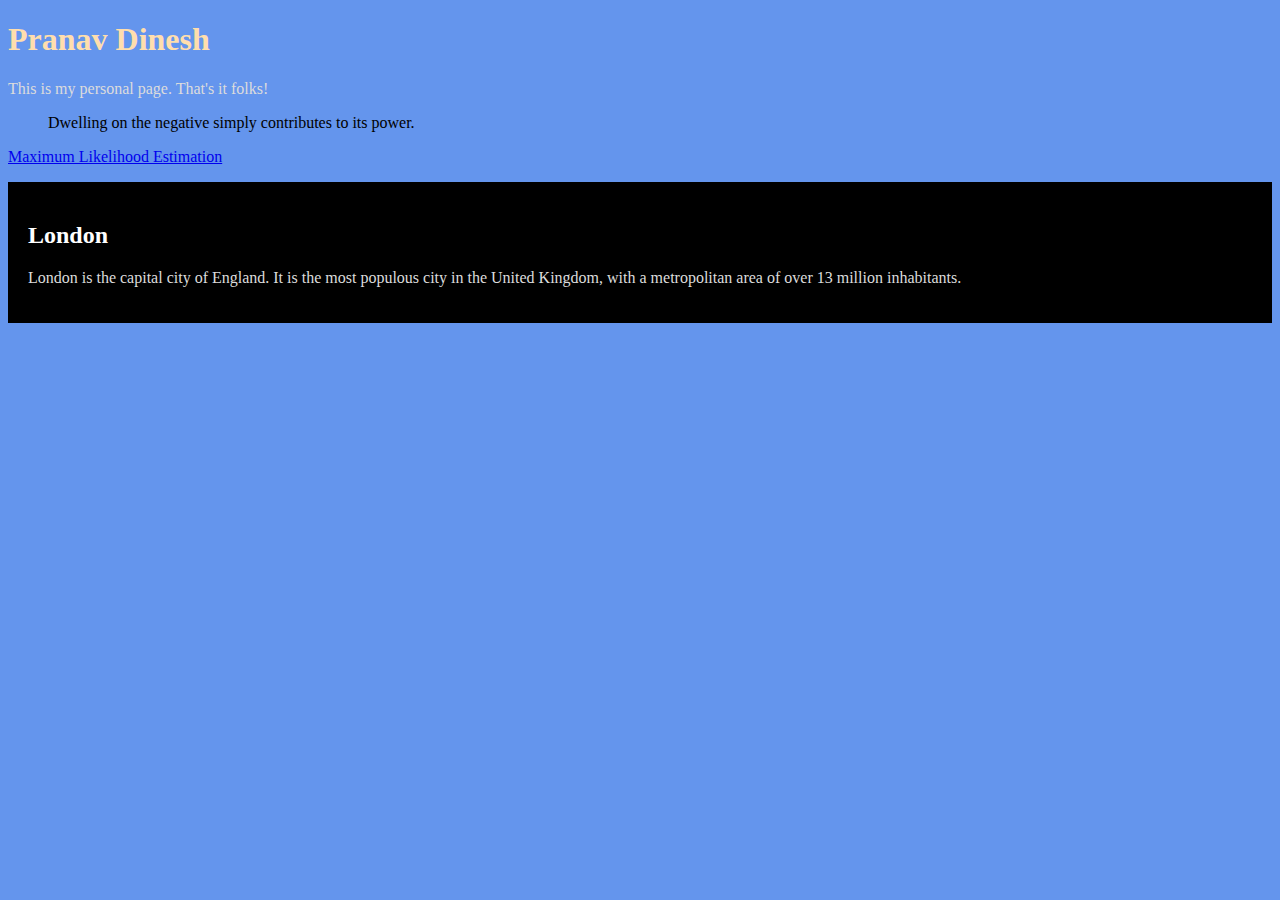
==== index.html @ ec110cb2 "Update index.html" ====
<!DOCTYPE html>
<html>
	
	<head>
		<title>Pranav's Page</title>
		<style>
			body {background-color: CornflowerBlue;}
 			h1 {color: NavajoWhite;}
  			p {color: Gainsboro;}
		</style>
		<meta name="author" content="Pranav Dinesh">
		<meta name="description" content="Stuff I find useful">
		<meta name="viewport" content="width=device-width, initial-scale=1.0">


	</head>	
	<body>
		<h1>Pranav Dinesh</h1>
		<p>This is my personal page. That's it folks!</p>
		<p>
			<blockquote>
				Dwelling on the negative simply contributes to its power.
			</blockquote>
		<p><a href="https://towardsdatascience.com/probability-concepts-explained-maximum-likelihood-estimation-c7b4342fdbb1">Maximum Likelihood Estimation</a></p>
		<div style="background-color:black;color:white;padding:20px;">
  			<h2>London</h2>
  			<p>London is the capital city of England. It is the most populous city in the United Kingdom, with a metropolitan area of over 13 million inhabitants.</p>
		</div> 
	</body>
</html>
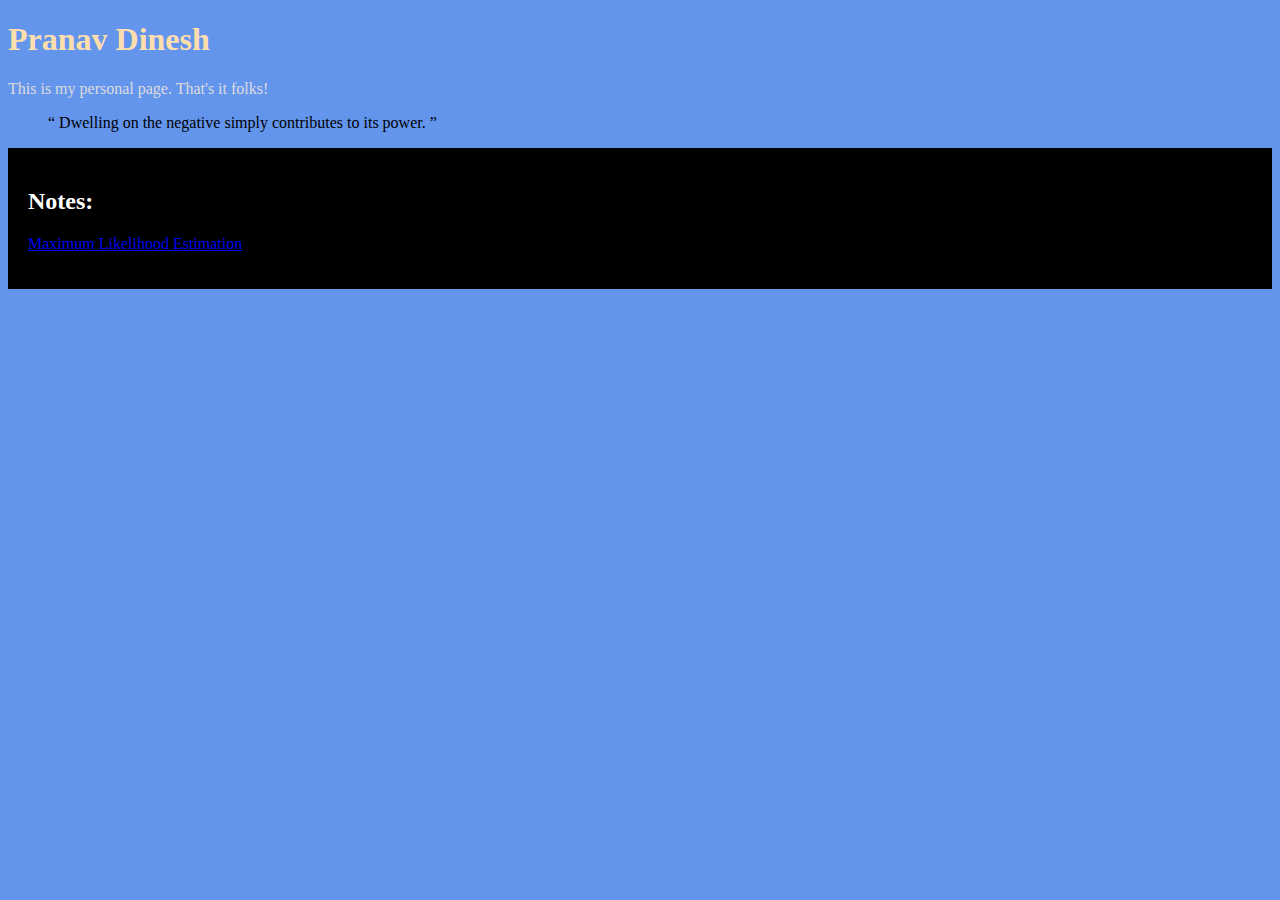
==== commit 9770e245: "ML-added" ====
--- a/index.html
+++ b/index.html
@@ -19,12 +19,11 @@
 		<p>This is my personal page. That's it folks!</p>
 		<p>
 			<blockquote>
-				Dwelling on the negative simply contributes to its power.
+				<q> Dwelling on the negative simply contributes to its power. </q>
 			</blockquote>
-		<p><a href="https://towardsdatascience.com/probability-concepts-explained-maximum-likelihood-estimation-c7b4342fdbb1">Maximum Likelihood Estimation</a></p>
 		<div style="background-color:black;color:white;padding:20px;">
-  			<h2>London</h2>
-  			<p>London is the capital city of England. It is the most populous city in the United Kingdom, with a metropolitan area of over 13 million inhabitants.</p>
+  			<h2>Notes:</h2>
+  			<p><a href="ml-notes.html">Maximum Likelihood Estimation</a></p>
 		</div> 
 	</body>
 </html>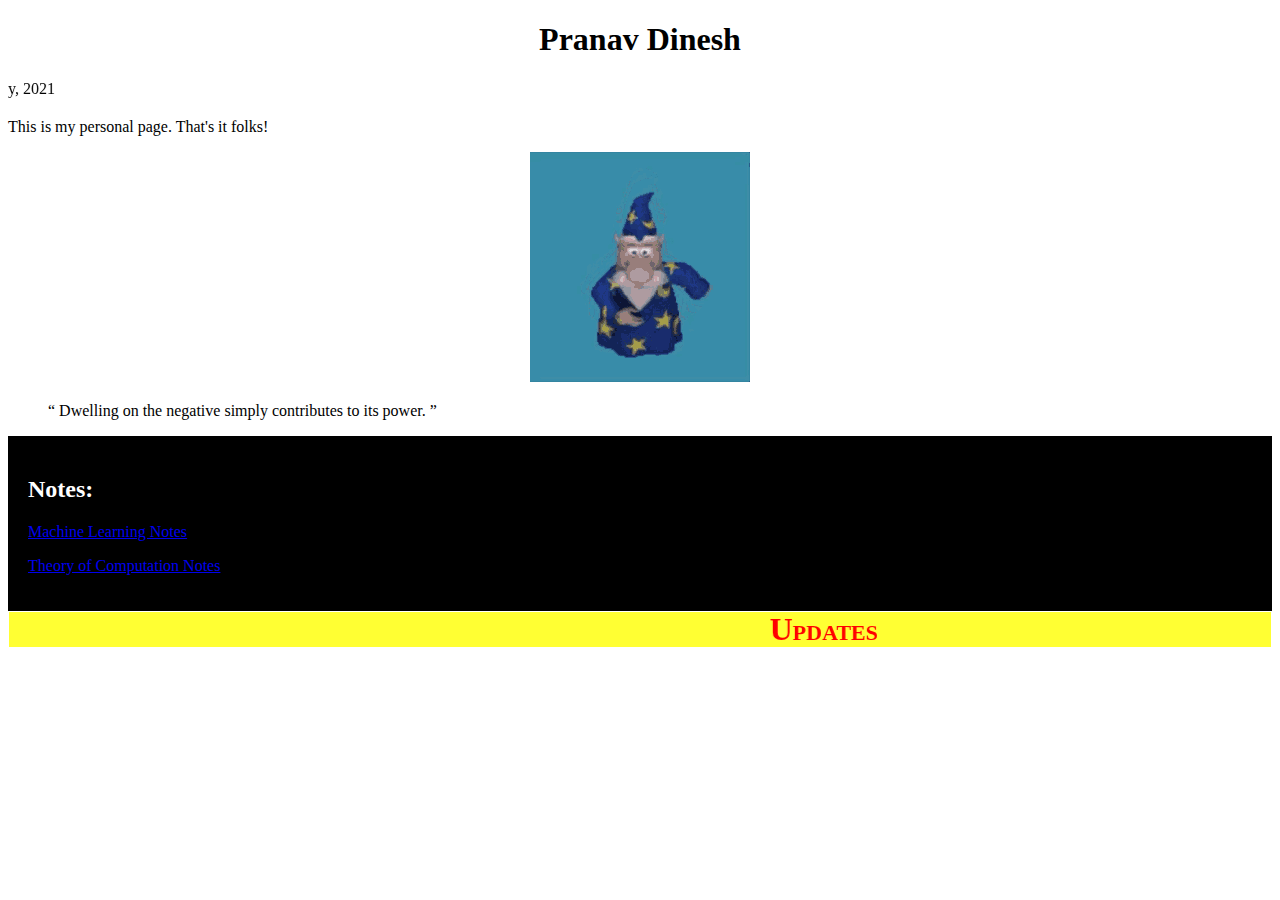
==== commit aa4b00e5: "toc added" ====
--- a/index.html
+++ b/index.html
@@ -3,27 +3,47 @@
 	
 	<head>
 		<title>Pranav's Page</title>
-		<style>
-			body {background-color: CornflowerBlue;}
- 			h1 {color: NavajoWhite;}
-  			p {color: Gainsboro;}
-		</style>
+		<link rel="stylesheet" href="style.css">
 		<meta name="author" content="Pranav Dinesh">
 		<meta name="description" content="Stuff I find useful">
 		<meta name="viewport" content="width=device-width, initial-scale=1.0">
 
+		<style type="text/css" scoped>
+		.GeneratedMarquee {
+		font-family:'Comic Sans MS';
+		font-size:2em;
+		font-weight:bold;
+		font-variant:small-caps;
+		line-height:1em;
+		text-align:left;
+		color:#FF0000;
+		background-color:#FFFF33;
+		padding:1.5px;
+		margin:1px;
+
+		}
+		</style>
+
+
+
 
 	</head>	
 	<body>
-		<h1>Pranav Dinesh</h1>
+		<h1 style="text-align:center" >Pranav Dinesh</h1>
+		<marquee behavior="scroll" direction="right">Last Updated: 15 January, 2021</marquee>
 		<p>This is my personal page. That's it folks!</p>
+		<p style="text-align:center;"> <img src="wizard.gif" alt="Wizard.gif"></p>
 		<p>
 			<blockquote>
 				<q> Dwelling on the negative simply contributes to its power. </q>
 			</blockquote>
+		</p>
 		<div style="background-color:black;color:white;padding:20px;">
   			<h2>Notes:</h2>
-  			<p><a href="ml-notes.html">Maximum Likelihood Estimation</a></p>
+  			<p><a href="ml-notes.html">Machine Learning Notes</a></p>
+			<p><a href="toc-notes.html">Theory of Computation Notes</a></p>
 		</div> 
+		<marquee class="GeneratedMarquee" direction="left" scrollamount="50" behavior="alternate">Updates</marquee>
+
 	</body>
 </html>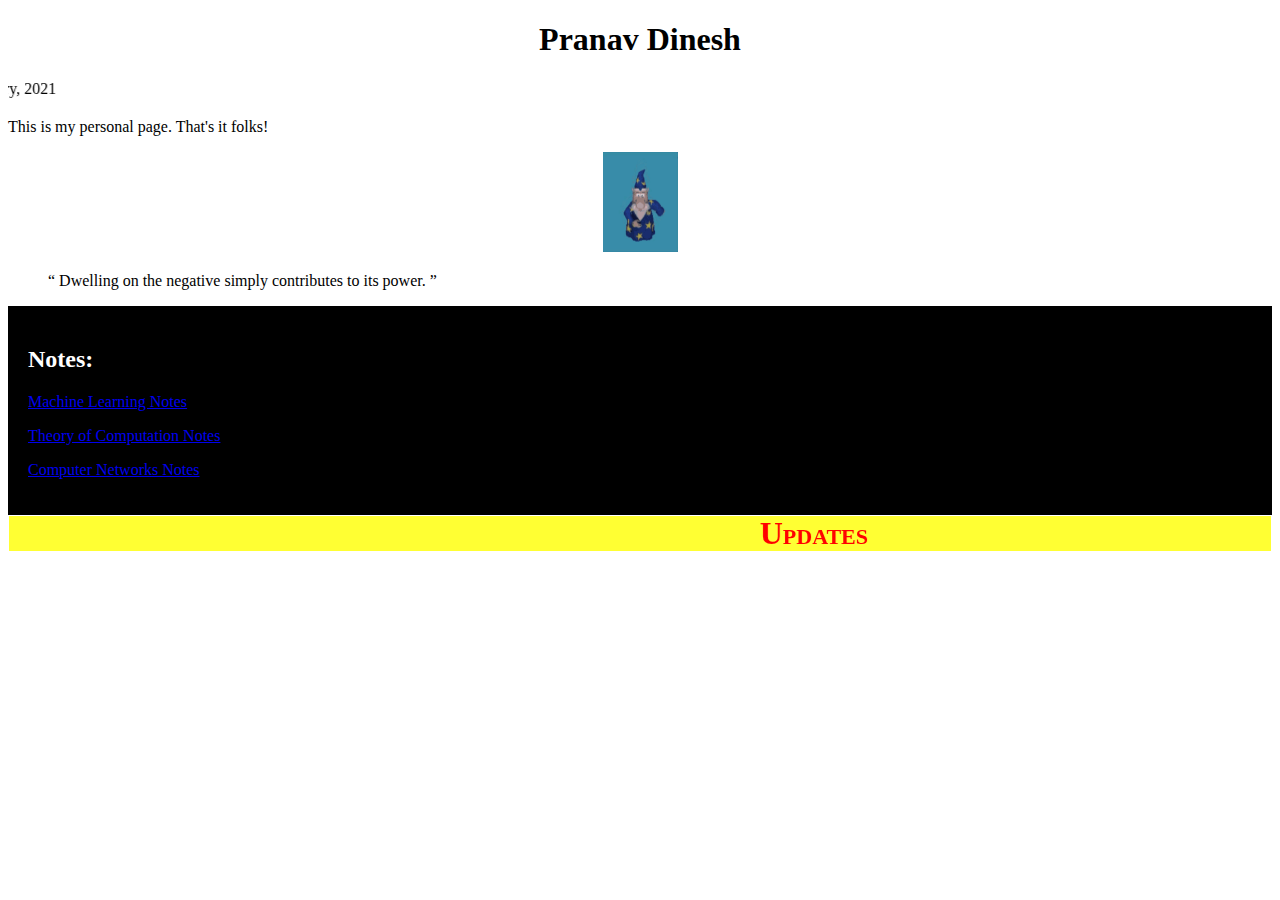
==== commit b49586a2: "cn added" ====
--- a/index.html
+++ b/index.html
@@ -32,7 +32,7 @@
 		<h1 style="text-align:center" >Pranav Dinesh</h1>
 		<marquee behavior="scroll" direction="right">Last Updated: 15 January, 2021</marquee>
 		<p>This is my personal page. That's it folks!</p>
-		<p style="text-align:center;"> <img src="wizard.gif" alt="Wizard.gif"></p>
+		<p style="text-align:center;"> <img src="wizard.gif" alt="Wizard.gif" width="75" height="100"></p>
 		<p>
 			<blockquote>
 				<q> Dwelling on the negative simply contributes to its power. </q>
@@ -42,6 +42,7 @@
   			<h2>Notes:</h2>
   			<p><a href="ml-notes.html">Machine Learning Notes</a></p>
 			<p><a href="toc-notes.html">Theory of Computation Notes</a></p>
+			<p><a href="cn-notes.html">Computer Networks Notes</a></p>
 		</div> 
 		<marquee class="GeneratedMarquee" direction="left" scrollamount="50" behavior="alternate">Updates</marquee>
 
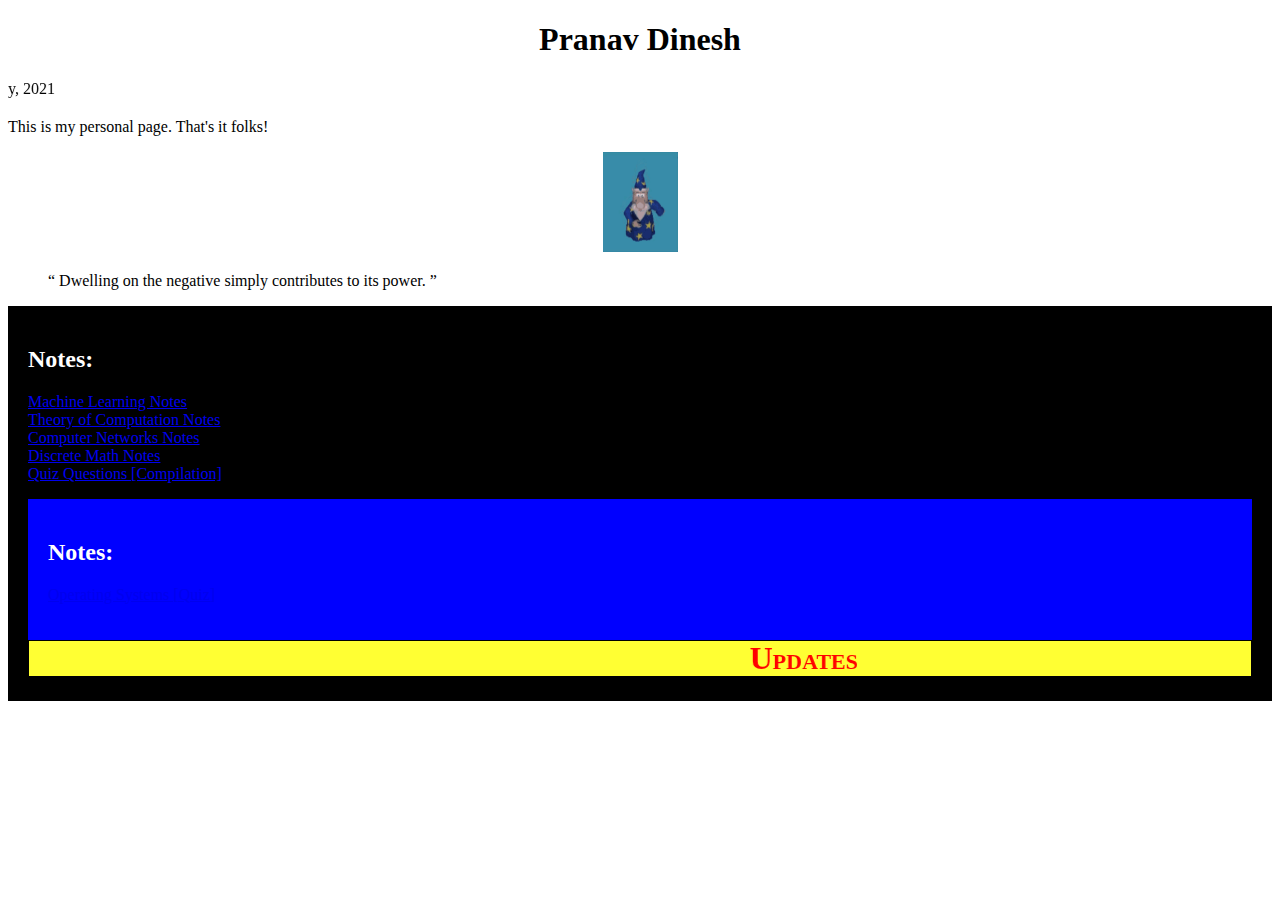
==== commit c50c3b8a: "Added OS-Quiz" ====
--- a/index.html
+++ b/index.html
@@ -1,6 +1,6 @@
 <!DOCTYPE html>
 <html>
-	
+
 	<head>
 		<title>Pranav's Page</title>
 		<link rel="stylesheet" href="style.css">
@@ -27,7 +27,7 @@
 
 
 
-	</head>	
+	</head>
 	<body>
 		<h1 style="text-align:center" >Pranav Dinesh</h1>
 		<marquee behavior="scroll" direction="right">Last Updated: 15 January, 2021</marquee>
@@ -40,11 +40,20 @@
 		</p>
 		<div style="background-color:black;color:white;padding:20px;">
   			<h2>Notes:</h2>
-  			<p><a href="ml-notes.html">Machine Learning Notes</a></p>
-			<p><a href="toc-notes.html">Theory of Computation Notes</a></p>
-			<p><a href="cn-notes.html">Computer Networks Notes</a></p>
-		</div> 
+  			<p><a href="ml-notes.html">Machine Learning Notes</a><br>
+					<a href="toc-notes.html">Theory of Computation Notes</a><br>
+					<a href="cn-notes.html">Computer Networks Notes</a><br>
+					<a href="discrete-notes.html">Discrete Math Notes</a><br>
+					<a href="preliminary.html">Quiz Questions [Compilation]</a><br>
+				</p>
+
+				<div style="background-color:blue;color:white;padding:20px;">
+		  			<h2>Notes:</h2>
+		  			<p><a href="os-quiz.html">Operating Systems [Quiz]</a><br>
+						</p>
+
+		</div>
 		<marquee class="GeneratedMarquee" direction="left" scrollamount="50" behavior="alternate">Updates</marquee>
 
 	</body>
-</html>+</html>
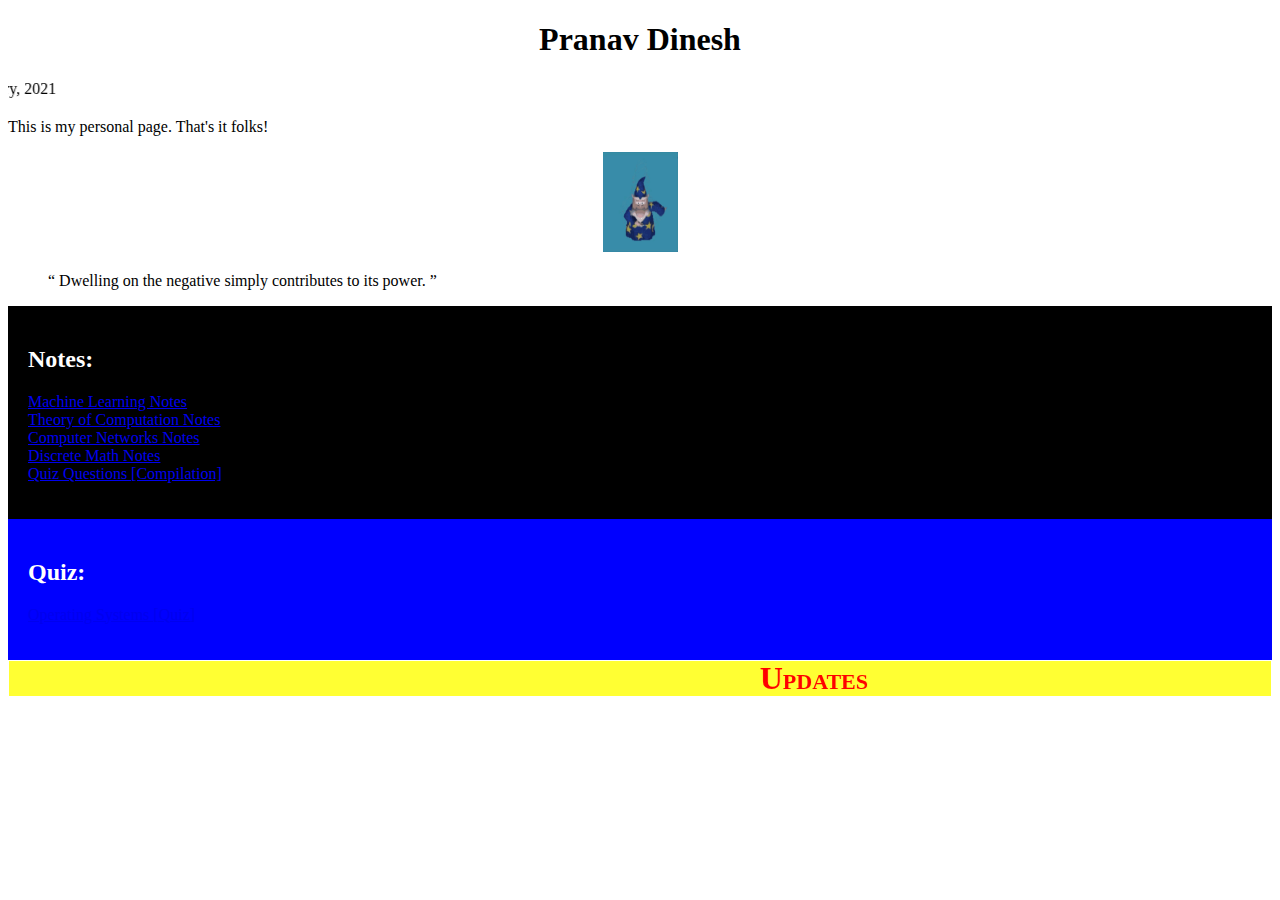
==== commit b799a5fe: "Update index.html" ====
--- a/index.html
+++ b/index.html
@@ -46,12 +46,12 @@
 					<a href="discrete-notes.html">Discrete Math Notes</a><br>
 					<a href="preliminary.html">Quiz Questions [Compilation]</a><br>
 				</p>
+		</div>
 
-				<div style="background-color:blue;color:white;padding:20px;">
-		  			<h2>Notes:</h2>
+		<div style="background-color:blue;color:white;padding:20px;">
+		  			<h2>Quiz:</h2>
 		  			<p><a href="os-quiz.html">Operating Systems [Quiz]</a><br>
 						</p>
-
 		</div>
 		<marquee class="GeneratedMarquee" direction="left" scrollamount="50" behavior="alternate">Updates</marquee>
 
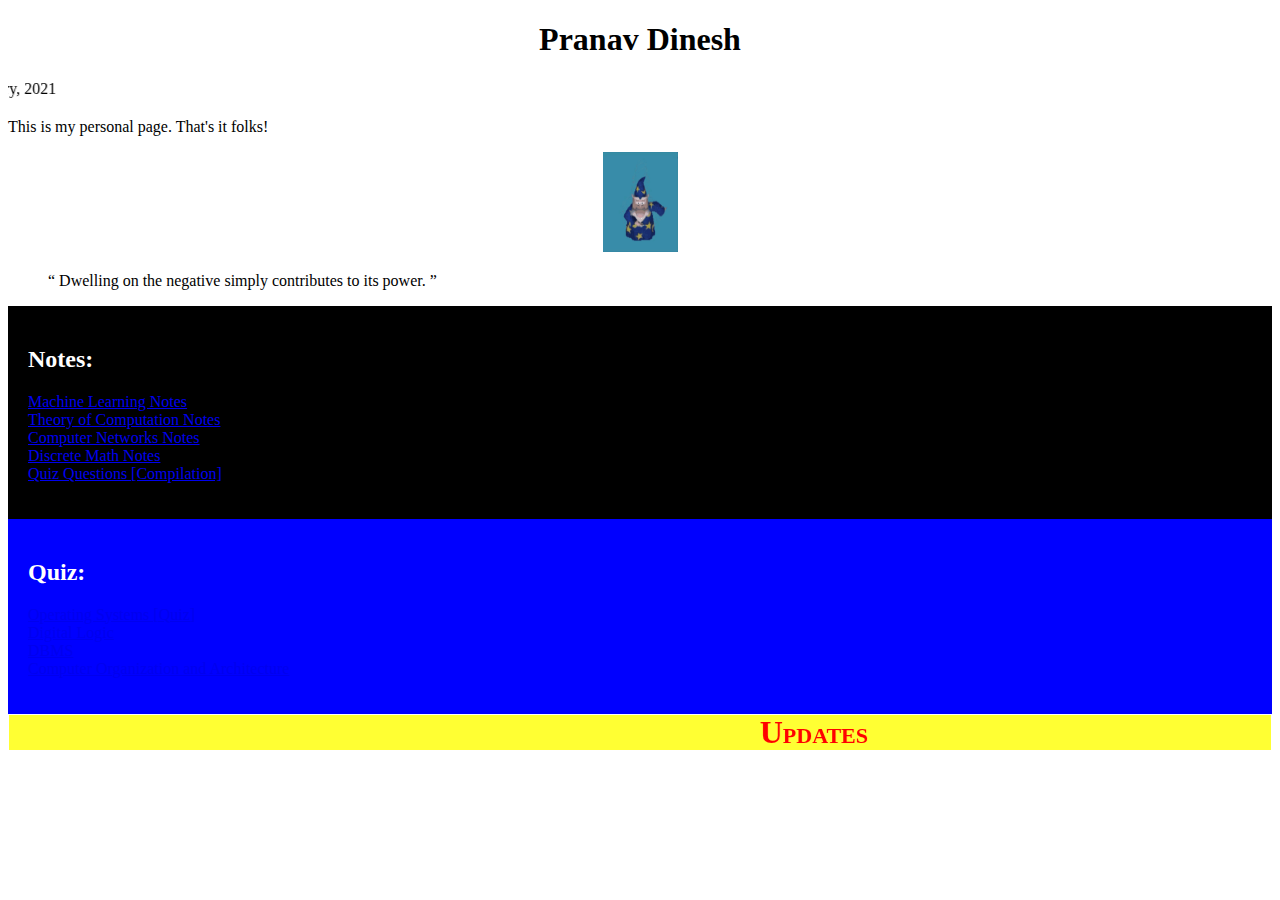
==== commit 4f788a5c: "Update index.html" ====
--- a/index.html
+++ b/index.html
@@ -51,6 +51,9 @@
 		<div style="background-color:blue;color:white;padding:20px;">
 		  			<h2>Quiz:</h2>
 		  			<p><a href="os-quiz.html">Operating Systems [Quiz]</a><br>
+								<a href="dl-quiz.html">Digital Logic</a><br>
+								<a href="dbms-quiz.html">DBMS</a><br>
+								<a href="coa-quiz.html">Computer Organization and Architecture</a>
 						</p>
 		</div>
 		<marquee class="GeneratedMarquee" direction="left" scrollamount="50" behavior="alternate">Updates</marquee>
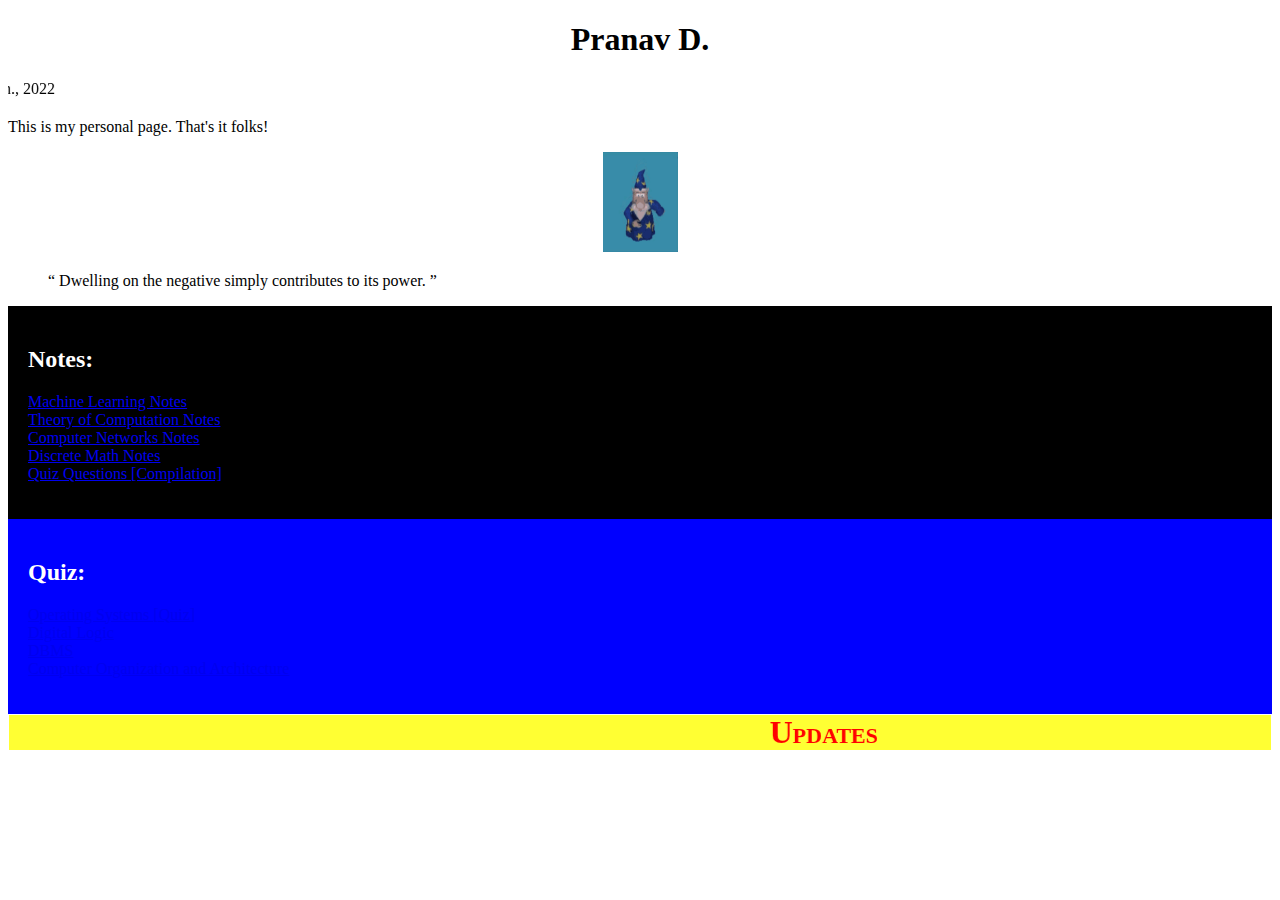
==== commit 148e1ded: "Update index.html" ====
--- a/index.html
+++ b/index.html
@@ -29,8 +29,8 @@
 
 	</head>
 	<body>
-		<h1 style="text-align:center" >Pranav Dinesh</h1>
-		<marquee behavior="scroll" direction="right">Last Updated: 15 January, 2021</marquee>
+		<h1 style="text-align:center" >Pranav D.</h1>
+		<marquee behavior="scroll" direction="right">Last Updated: 23 Jan., 2022</marquee>
 		<p>This is my personal page. That's it folks!</p>
 		<p style="text-align:center;"> <img src="wizard.gif" alt="Wizard.gif" width="75" height="100"></p>
 		<p>
